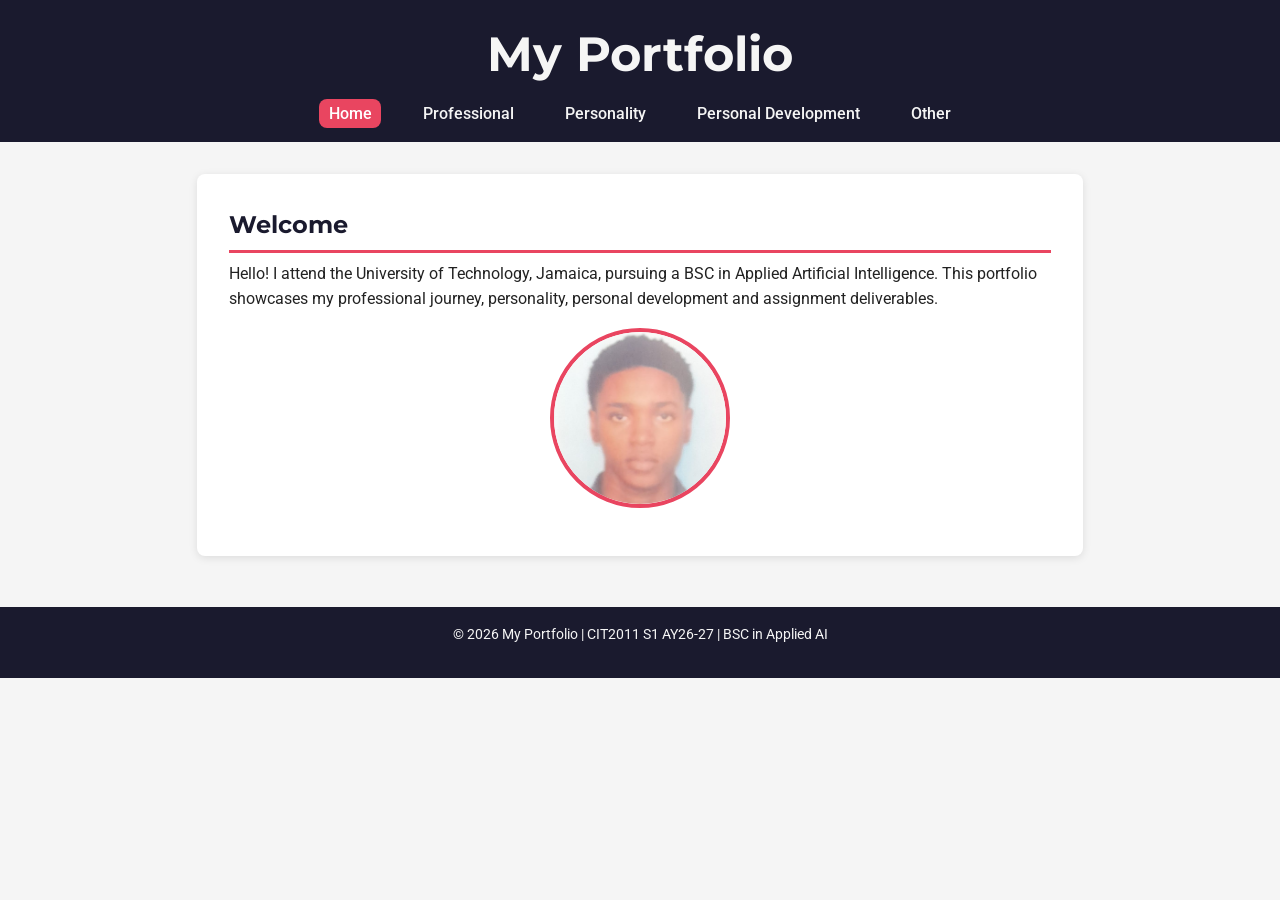
==== Codes/index.html @ 7aa10af8 "Add files via upload" ====
<!DOCTYPE html>
<html lang="en">
<head>
    <meta charset="UTF-8">
    <meta name="viewport" content="width=device-width, initial-scale=1.0">
    <title>Home | My Portfolio</title>
    <link rel="stylesheet" href="../style.css">
    <link href="https://fonts.googleapis.com/css2?family=Montserrat:wght@600;700&family=Roboto:wght@400;500&display=swap" rel="stylesheet">
</head>
<body>
<header>
    <h1>My Portfolio</h1>
    <nav>
        <ul>
            <li><a href="index.html" class="active">Home</a></li>
            <li><a href="professional.html">Professional</a></li>
            <li><a href="personality.html">Personality</a></li>
            <li><a href="development.html">Personal Development</a></li>
            <li><a href="other.html">Other</a></li>
        </ul>
    </nav>
</header>

<!HOME PAGE>
<main class="container">
    <section class="card">
        <h2>Welcome</h2>
        <p>Hello! I attend the University of Technology, Jamaica, pursuing a BSC in Applied Artificial Intelligence. This portfolio showcases my professional journey, personality, personal development and assignment deliverables.</p>
       	<a href="mailto:canuli@utech.edu.jm">
	   <img src="../Assets/id_photo.jpeg" class="id-photo">
	</a>
    </section>
</main>

<footer>
    <p>&copy; 2026 My Portfolio | CIT2011 S1 AY26-27 | BSC in Applied AI</p>
</footer>

</body>
</html>
---- style.css ----
/* Colour scheme & Typography */
:root {
    --primary: #1a1a2e;
    --secondary: #16213e;
    --accent: #0f3460;
    --highlight: #e94560;
    --light: #f5f5f5;
    --text: #222222;
    --font-main: 'Roboto', sans-serif;
    --font-heading: 'Montserrat', sans-serif;
    --radius: 8px;
    --shadow: 0 2px 8px rgba(0, 0, 0, 0.1);
    --max-width: 950px;
}

* {
    margin: 0;
    padding: 0;
    box-sizing: border-box;
}

body {
    font-family: var(--font-main);
    background-color: var(--light);
    color: var(--text);
    line-height: 1.6;
    font-weight: 400;
}

/* Typography */
h1, h2, h3 {
    font-family: var(--font-heading);
    color: var(--primary);
    margin-bottom: 0.5rem;
}

h1 { font-size: 2rem; }
h2 { font-size: 1.5rem; border-bottom: 3px solid var(--highlight); padding-bottom: 0.3rem; }
h3 { font-size: 1.2rem; }

p { margin-bottom: 1rem; }

a {
    color: var(--accent);
    text-decoration: none;
}
a:hover {
    color: var(--highlight);
    text-decoration: underline;
}

/* ============================================================
   LAYOUT CONTAINER
   ============================================================ */
.container {
    max-width: var(--max-width);
    margin: 0 auto;
    padding: 1rem;
}

/* ============================================================
   HEADER & NAVIGATION
   ============================================================ */
header {
    background-color: var(--primary);
    color: var(--light);
    padding: 1rem;
    text-align: center;
}

header h1 {
    color: var(--light);
    margin-bottom: 0.5rem;
}

nav ul {
    list-style: none;
    display: flex;
    flex-wrap: wrap;
    justify-content: center;
    gap: 1rem;
}

nav a {
    color: var(--light);
    font-weight: 500;
    padding: 0.3rem 0.6rem;
    border-radius: var(--radius);
    transition: background 0.3s;
}

nav a:hover,
nav a.active {
    background-color: var(--highlight);
    color: #fff;
    text-decoration: none;
}

main {
    padding: 1.5rem 1rem;
}

section {
    margin-bottom: 2rem;
}

/* ID Photo */
.id-photo {
    display: block;
    width: 150px;
    height: 150px;
    object-fit: cover;
    border-radius: 50%;
    border: 4px solid var(--highlight);
    margin: 1rem auto;
    cursor: pointer;
    transition: transform 0.3s;
}

.id-photo:hover {
    transform: scale(1.15);
}

/* Content Blocks */
.card {
    background: #fff;
    border-radius: var(--radius);
    box-shadow: var(--shadow);
    padding: 1.2rem;
    margin-bottom: 1.2rem;
}

/* Resume Styles */

.resume-item {
    margin-bottom: 1.2rem;
}
.resume-item h3 {
    color: var(--accent);
}
.resume-item .meta {
    font-style: italic;
    font-size: 0.9rem;
    color: #555;
}

/* Projects */
.project-list {
    list-style: square inside;
    padding-left: 1rem;
}
.project-list li {
    margin-bottom: 0.5rem;
}

/* Bookmark */
.bookmark-link {
    display: inline-block;
    background: var(--accent);
    color: #fff;
    padding: 0.4rem 0.8rem;
    border-radius: var(--radius);
    margin-top: 0.5rem;
}
.bookmark-link:hover {
    background: var(--highlight);
    color: #fff;
}

footer {
    background-color: var(--primary);
    color: var(--light);
    text-align: center;
    padding: 1rem;
    font-size: 0.9rem;
}

/* Mobile and desktop layouts rspectively */
@media (min-width: 600px) {
    .container {
        padding: 1.5rem;
    }
    h1 { font-size: 2.5rem; }
    nav ul { gap: 2rem; }
}

@media (min-width: 950px) {
    .container {
        padding: 2rem;
    }
    h1 { font-size: 3rem; }
    .card {
        padding: 2rem;
    }
    .id-photo {
        width: 180px;
        height: 180px;
    }
}
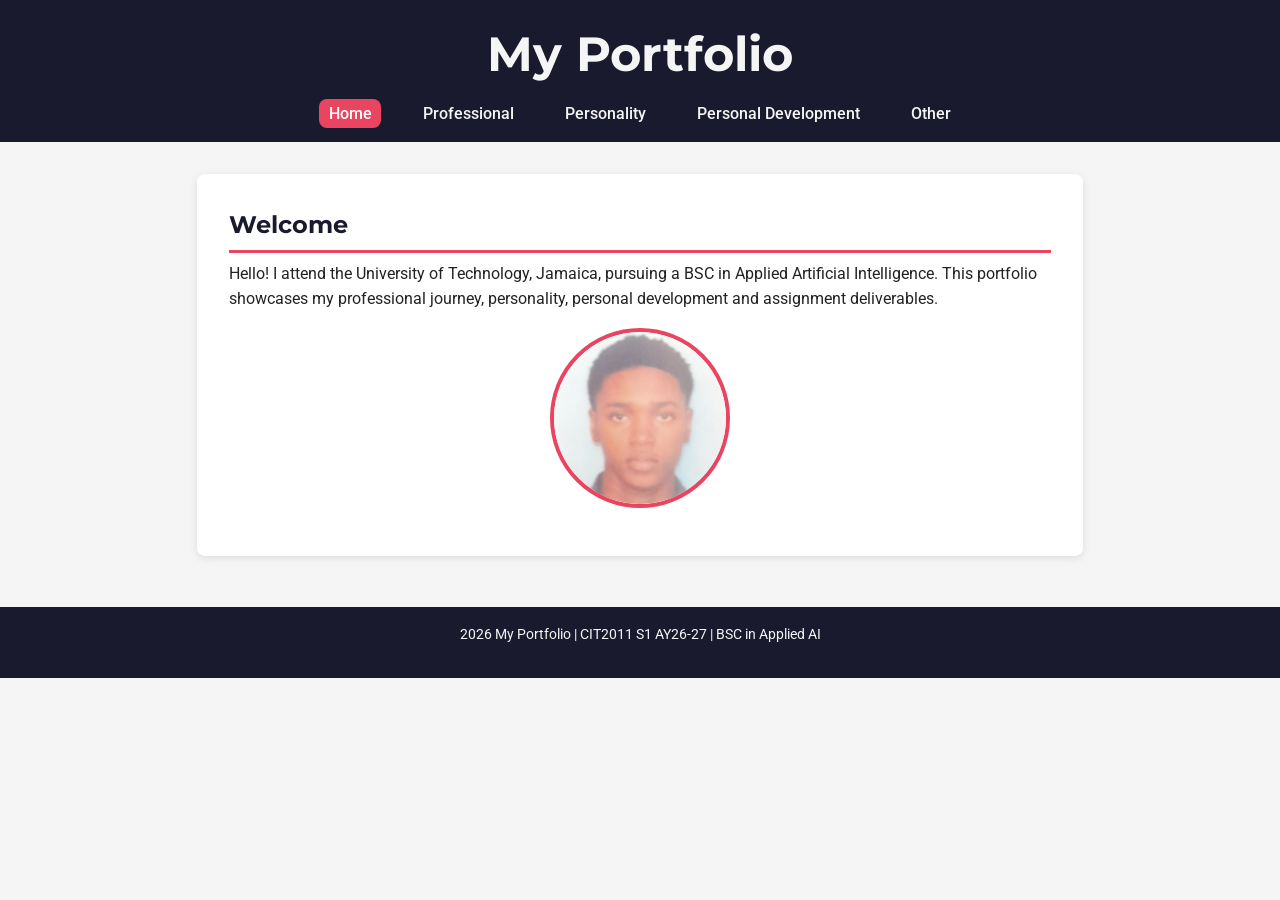
==== commit fa0c227b: "Update index.html" ====
--- a/Codes/index.html
+++ b/Codes/index.html
@@ -21,7 +21,7 @@
     </nav>
 </header>
 
-<!HOME PAGE>
+<!Home Page>
 <main class="container">
     <section class="card">
         <h2>Welcome</h2>
@@ -33,8 +33,8 @@
 </main>
 
 <footer>
-    <p>&copy; 2026 My Portfolio | CIT2011 S1 AY26-27 | BSC in Applied AI</p>
+    <p>2026 My Portfolio | CIT2011 S1 AY26-27 | BSC in Applied AI</p>
 </footer>
 
 </body>
-</html>+</html>
